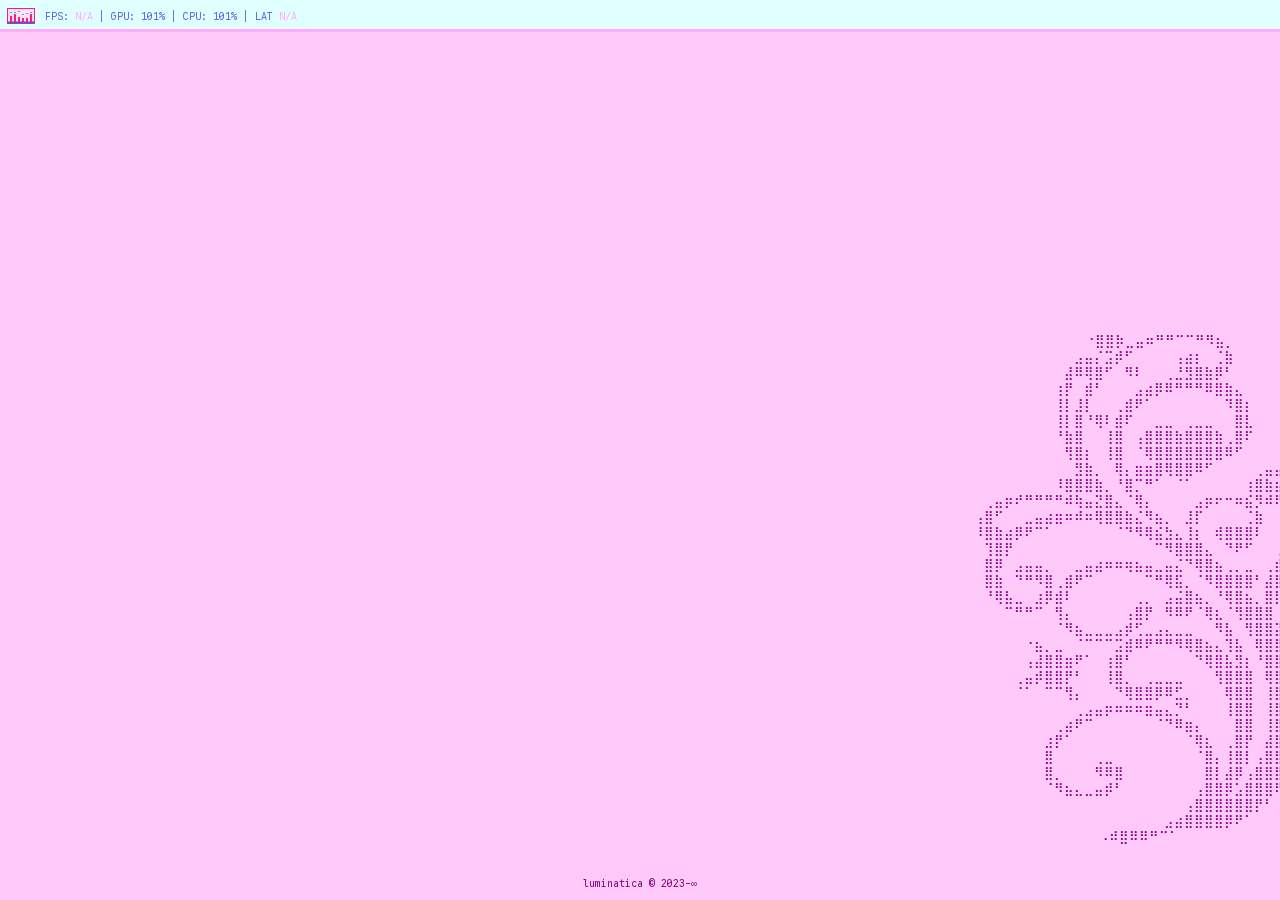
==== main.html @ 240f464d "first commit" ====
<!DOCTYPE html>
<html>

<!-- hi! you are currently inspecting the codefiles of luminatica -->
<!-- you can browse around of course, just dont steal my code and avoid plagiarizing meee-->

<head>
<meta charset="UTF-8">
    <meta name="viewsport" content="width=device width" initial-scale="1.O"> 
    <title>luminatica</title>
    <link rel="icon" href="">
    <link href="main.css" rel="stylesheet" type="text/css" media="all"> 
</head>

<body>
    <div id="top">
        <img src="pixels/eqlsr.gif" style="margin-left:7px; margin-top:-2.5px;">
        <p style="margin-left:45px; margin-top:-17px;">FPS: <span style="color:rgb(255, 171, 255);">N/A</span> | GPU: 101% 
            | CPU: 101% | 
            LAT <span style="color:rgb(255, 171, 255);">N/A</span></p>
    </div>

    <pre style="text-align:center;color:rgb(135, 7, 135);
    margin-top: 26%;margin-left:85%;">
    ⠀⠀⠀⠀⠀⠀⠀⠀⠐⣿⣿⡷⣀⣤⠶⠛⠛⠉⠉⠛⠻⣦⡀⠀⠀⠀⠀⠀⠀⠀⠀⠀⠀⠀⠀⠀⠀⠀⠀
⠀⠀⠀⠀⠀⠀⠀⠀⠀⠀⣠⣤⡌⣩⡾⠋⠀⠀⠀⠀⢠⣴⡆⠀⢈⣷⠀⠀⠀⠀⠀⠀⠀⠀⠀⠀⠀⠀⠀⠀⠀⠀
⠀⠀⠀⠀⠀⠀⠀⠀⠀⣼⠿⢿⣿⠋⠀⠻⠇⠀⠀⢀⣘⣻⣿⣷⡿⠃⠀⠀⠀⠀⠀⠀⠀⠀⠀⠀⠀⠀⠀⠀⠀⠀
⠀⠀⠀⠀⠀⠀⠀⠀⢰⡟⠀⣾⠃⠀⠀⠀⣠⣴⡿⠿⠛⠛⠛⠿⣿⣷⣄⠀⠀⠀⠀⠀⠀⠀⠀⠀⠀⠀⠀⠀⠀⠀
⠀⠀⠀⠀⠀⠀⠀⠀⢸⡇⣸⡇⠀⠀⢀⣾⠟⠁⠀⠀⠀⠀⠀⠀⠀⠹⣿⡆⠀⠀⠀⠀⠀⠀⠀⠀⠀⠀⠀⠀⠀⠀
⠀⠀⠀⠀⠀⠀⠀⠀⢸⡇⣿⠘⢿⠇⣾⠏⠀⠀⣀⣀⠀⢀⣀⣀⠀⠀⣿⣇⠀⠀⠀⠀⠀⠀⠀⠀⠀⠀⠀⠀⠀⠀
⠀⠀⠀⠀⠀⠀⠀⠀⠘⣷⣿⠀⠀⢸⣿⠀⢠⣿⣿⣿⣷⣿⣿⣿⣷⢀⣿⠏⠀⠀⠀⠀⠀⠀⠀⠀⠀⠀⠀⠀⠀⠀
⠀⠀⠀⠀⠀⠀⠀⠀⠀⢻⣿⡆⠀⢸⣿⠀⠈⢿⣿⣿⣿⣿⣿⣿⣿⠿⠋⠀⠀⠀⠀⠀⠀⠀⠀⠀⠀⠀⠀⠀⠀⠀
⠀⠀⠀⠀⠀⠀⠀⠀⠀⠀⣻⣷⡀⠀⢿⡄⣶⣶⣿⢿⣿⣿⠿⠋⠀⠀⠀⠀⢀⣤⣤⣄⡀⠀⠀⠀⠀⠀⠀⠀⠀⠀
⠀⠀⠀⠀⠀⠀⠀⠀⠸⣿⣿⣿⣷⡀⠘⣿⡉⠛⠁⠀⠈⠁⠀⠀⠀⠀⠀⢰⣿⣷⣦⠉⢻⡆⠀⠀⠀⠀⠀⠀⠀⠀
⠀⢀⣤⡶⠞⠛⠛⠛⠛⠾⢷⣤⣝⣿⣄⠈⢿⡄⠀⠀⠀⠀⣠⡶⠖⠒⠶⣮⡻⠾⠟⠀⠀⣿⠀⠀⠀⠀⠀⠀⠀⠀
⢠⣿⠋⠀⠀⣀⣤⣴⣶⠶⠾⠶⢿⣿⣿⣷⣌⠻⣦⡀⠀⣸⡏⠀⠀⠀⠀⢈⣷⠀⠀⠀⢀⡿⠀⠀⢀⣀⠀⠀⠀⠀
⠸⣿⣷⣴⡿⠟⠉⠁⠀⠀⠀⠀⠀⠀⠈⠙⠻⢿⣮⣳⣄⢸⡆⠀⢾⣿⣿⣿⠇⠀⠀⢀⣾⣧⠶⠛⠋⠛⠻⣷⣄⠀
⠀⢹⣿⡟⠀⠀⠀⠀⠀⠀⠀⠀⠀⠀⠀⠀⠀⠀⠉⠻⣿⣿⣿⣄⠀⠙⠟⠋⠀⠀⢀⣾⡟⠁⠀⣶⣶⡄⠀⢸⣿⡇
⠀⣿⡿⠀⣠⣤⣤⡀⠀⠀⣀⣤⣴⠶⠶⢶⣦⣤⣀⣤⣌⠙⢿⣿⣦⢀⡀⣀⠀⢀⣾⡟⠀⠀⠀⢿⣦⣀⣠⣿⣿⠃
⠀⣿⣷⠀⠙⠛⠻⣿⢀⣾⠟⠉⠀⠀⠀⠀⠀⠉⠛⢿⣯⡀⠈⠻⣿⣿⣿⣿⠃⣼⣿⠀⠀⠀⠀⠀⠙⠛⠛⠋⠁⠀
⠀⠘⢿⣧⣀⠀⣰⡿⣾⠇⠀⠀⠀⠀⠀⠀⢀⡀⠀⣠⣬⣿⣦⡀⠘⢿⣿⣦⡀⣿⡇⠀⢀⣤⠶⠶⠶⣦⣤⡀⠀⠀
⠀⠀⠀⠉⠛⠛⠉⠀⢻⡄⠀⠀⠀⠀⠀⢠⣿⡟⠀⠻⠿⠟⠈⢿⣆⠈⢻⣿⣿⣿⠀⣴⠏⠀⠀⠀⠀⠀⠙⢿⣆⠀
⠀⠀⠀⠀⠀⠀⠀⠀⠈⠻⣦⣀⣀⣀⣠⡾⢋⣀⣠⣄⣀⣀⠀⠀⠻⣧⠀⢻⣿⣿⣽⡏⠀⠀⠀⠀⠀⠀⠀⠈⣿⠀
⠀⠀⠀⠀⠀⠐⣦⡀⣀⠀⠈⠉⠉⠉⣩⣾⠿⠟⠛⠛⠻⢿⣿⣦⣄⢹⣧⠀⢿⣿⣿⡇⠠⣿⣷⠀⠀⠀⠀⢀⣿⠀
⠀⠀⠀⠀⠀⢠⣼⣿⣿⣶⠟⠁⠀⢰⣿⠃⠀⠀⠀⠀⠀⠀⠙⢿⣿⣧⣻⡆⠘⣿⣿⡇⠀⢻⣧⣀⠀⢀⣠⡾⠋⠀
⠀⠀⠀⠀⢀⣤⡾⣿⣿⡟⠃⠀⠀⢸⣿⡀⠀⢀⣀⣀⣀⠀⠀⠀⢻⣿⣿⣿⠀⢿⣿⣿⠀⠀⠉⠛⠛⠛⠉⠀⠀⠀
⠀⠀⠀⠀⠈⠁⠀⠉⠉⢻⡄⠀⠀⠀⠙⢿⣿⣿⡿⠿⣋⡀⠀⠀⠀⢿⣿⣿⠀⢸⣿⣿⡇⠀⠀⠀⠀⠀⠀⠀⠀⠀
⠀⠀⠀⠀⠀⠀⠀⠀⠀⠀⢀⣠⣤⡶⠶⠶⠶⣶⣤⣄⡙⠃⠀⠀⠀⢸⣿⣿⠀⢸⣿⣿⣿⠀⠀⠀⠀⠀⠀⠀⠀⠀
⠀⠀⠀⠀⠀⠀⠀⠀⢀⣴⠟⠉⠀⠀⠀⠀⠀⠀⠈⠙⠿⣶⡄⠀⠀⠀⣿⣿⠀⢸⣿⡟⣿⡆⠀⠀⠀⠀⠀⠀⠀⠀
⠀⠀⠀⠀⠀⠀⠀⣰⡟⠁⠀⠀⠀⠀⠀⠀⠀⠀⠀⠀⠀⠈⢿⣆⠀⢀⣿⡟⠀⣼⣿⣷⣿⠃⠀⠀⠀⠀⠀⠀⠀⠀
⠀⠀⠀⠀⠀⠀⠀⣿⠀⠀⠀⠀⢀⣀⠀⠀⠀⠀⠀⠀⠀⠀⠈⣿⡄⢸⣿⡇⢠⣿⣿⣾⡟⠀⠀⠀⠀⠀⠀⠀⠀⠀
⠀⠀⠀⠀⠀⠀⠀⣿⡀⠀⠀⠀⠻⠿⣿⠀⠀⠀⠀⠀⠀⠀⠀⣿⡇⣼⡿⢠⣿⣿⣿⡿⠁⠀⠀⠀⠀⠀⠀⠀⠀⠀
⠀⠀⠀⠀⠀⠀⠀⠈⠻⣦⣄⣀⣤⡾⠃⠀⠀⠀⠀⠀⠀⠀⢠⣿⣿⡿⣡⣿⣿⣿⠟⠀⠀⠀⠀⠀⠀⠀⠀⠀⠀⠀
⠀⠀⠀⠀⠀⠀⠀⠀⠀⠀⠀⠀⠀⠀⠀⠀⠀⠀⠀⠀⠀⢠⣿⣿⣿⣿⣿⣿⡟⠃⠀⠀⠀⠀⠀⠀⠀⠀⠀⠀⠀⠀
⠀⠀⠀⠀⠀⠀⠀⠀⠀⠀⠀⠀⠀⠀⠀⠀⠀⠀⠀⣠⣴⣿⣿⣿⣿⡿⠟⠁⠀⠀⠀⠀⠀⠀⠀⠀⠀⠀⠀⠀⠀⠀
⠀⠀⠀⠀⠀⠀⠀⠀⠀⠀⠀⠀⠀⠀⠀⠀⠀⠠⠾⣿⠿⠿⠛⠉⠁⠀⠀⠀⠀⠀⠀⠀⠀⠀⠀⠀⠀⠀⠀⠀⠀⠀⠀⠀⠀⠀⠀⠀⠀⠀⠀
    </pre>
    
    <div id="container">
        <div class="header">
            <img src="">
        </div>
    </div>

     <footer style="position:absolute;bottom:0;left:50%; 
    transform:translateX(-50%);margin-top:10%;color:rgb(135, 7, 135);
    font-size:10px;">
        <p>luminatica © 2023-∞</p>
    </footer>

</body>

</html>
---- main.css ----
@import url('https://fonts.googleapis.com/css2?family=Google+Sans+Code:ital,wght@0,300..800;1,300..800&family=Jacquard+24&display=swap');

html {
    background-color: rgb(255, 202, 250);
}

body {
    height: 100%;
    width: 100%;
    margin: 0;
    display: flex;
    align-items: center;
    justify-content: center;
    font-family: "Google Sans Code", monospace;
    overflow: hidden;
}

#top {
    position: absolute;
    top: 0;
    width: 100%;
    height: 1%;
    background-color: lightcyan;
    padding: 10px;
    border-bottom: solid rgb(255, 171, 255);
    color: rgb(95, 102, 232);
    font-size: 10px;
}
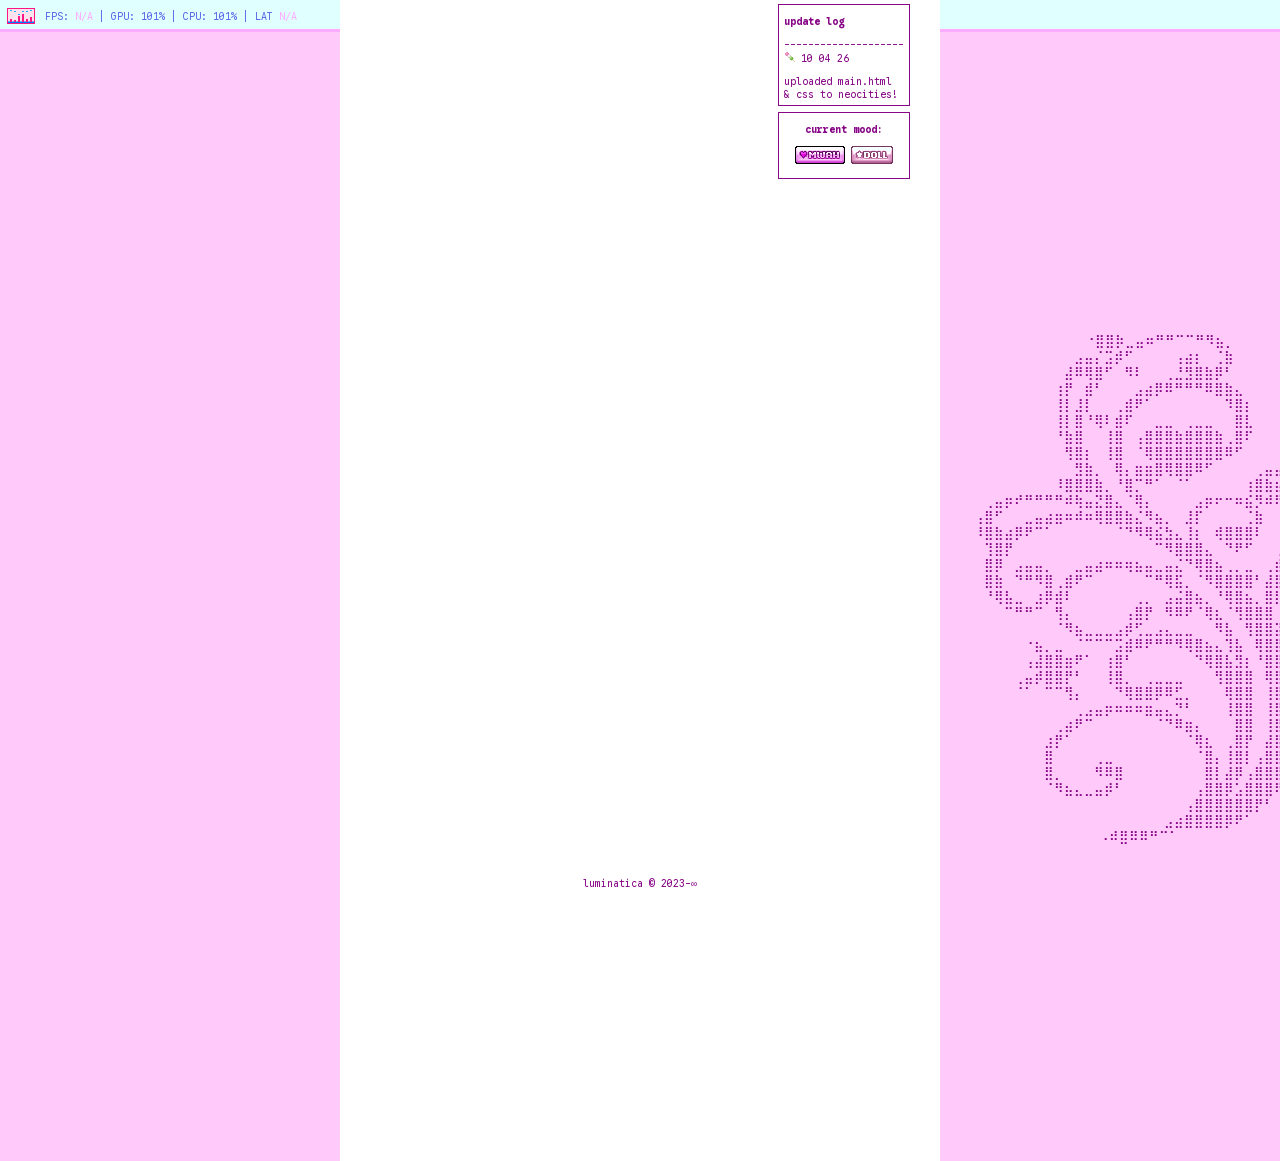
==== commit aad16c1c: "update log and mood" ====
--- a/main.html
+++ b/main.html
@@ -58,7 +58,24 @@
     
     <div id="container">
         <div class="header">
-            <img src="">
+            <img src="https://i.pinimg.com/1200x/65/1d/d5/651dd5403392aa4d2f82e0a7233f5364.jpg"
+            width=600px;>
+            <div class="updatelog">
+                <p><b>update log</b></p>
+                <p>--------------------<br><img src="pixels/pk6mps.gif" width="11px;"> 
+                    10 04 26</p>
+                <p>uploaded main.html<br> & css to neocities!</p>
+                <p>--------------------<br><img src="pixels/pk6mps.gif" width="11px;"> 
+                   6 04 26</p>
+                <p>uploaded main.html<br> & css to neocities!</p>
+            </div>
+            <div class="mood">
+                <div class="text" style="text-align:center;">
+                    <p><b>current mood:</b></p>
+                    <img src="buttons/IMG_8331.gif">
+                    <img src="buttons/IMG_8359.gif">
+                </div>
+            </div>
         </div>
     </div>
 
--- a/main.css
+++ b/main.css
@@ -26,3 +26,36 @@
     color: rgb(95, 102, 232);
     font-size: 10px;
 }
+
+#container {
+    position: absolute;
+    margin-top: 22%; 
+    width: 600px;
+    height: 1200px;
+    background-color: white;
+}
+
+.updatelog {
+    padding-left: 5px;
+    padding-right: 5px;
+    color: rgb(135, 7, 135);
+    font-size: 10px;
+    width: 20%;
+    height: 100px;
+    overflow: scroll;
+    border: 1px solid rgb(135, 7, 135);
+    margin-left: 73%;
+    margin-top: 1%;
+}
+.mood {
+    padding-left: 5px;
+    padding-right: 5px;
+    color: rgb(135, 7, 135);
+    font-size: 10px;
+    width: 20%;
+    height: 65px;
+    overflow: scroll;
+    border: 1px solid rgb(135, 7, 135);
+    margin-left: 73%;
+    margin-top: 1%;
+}
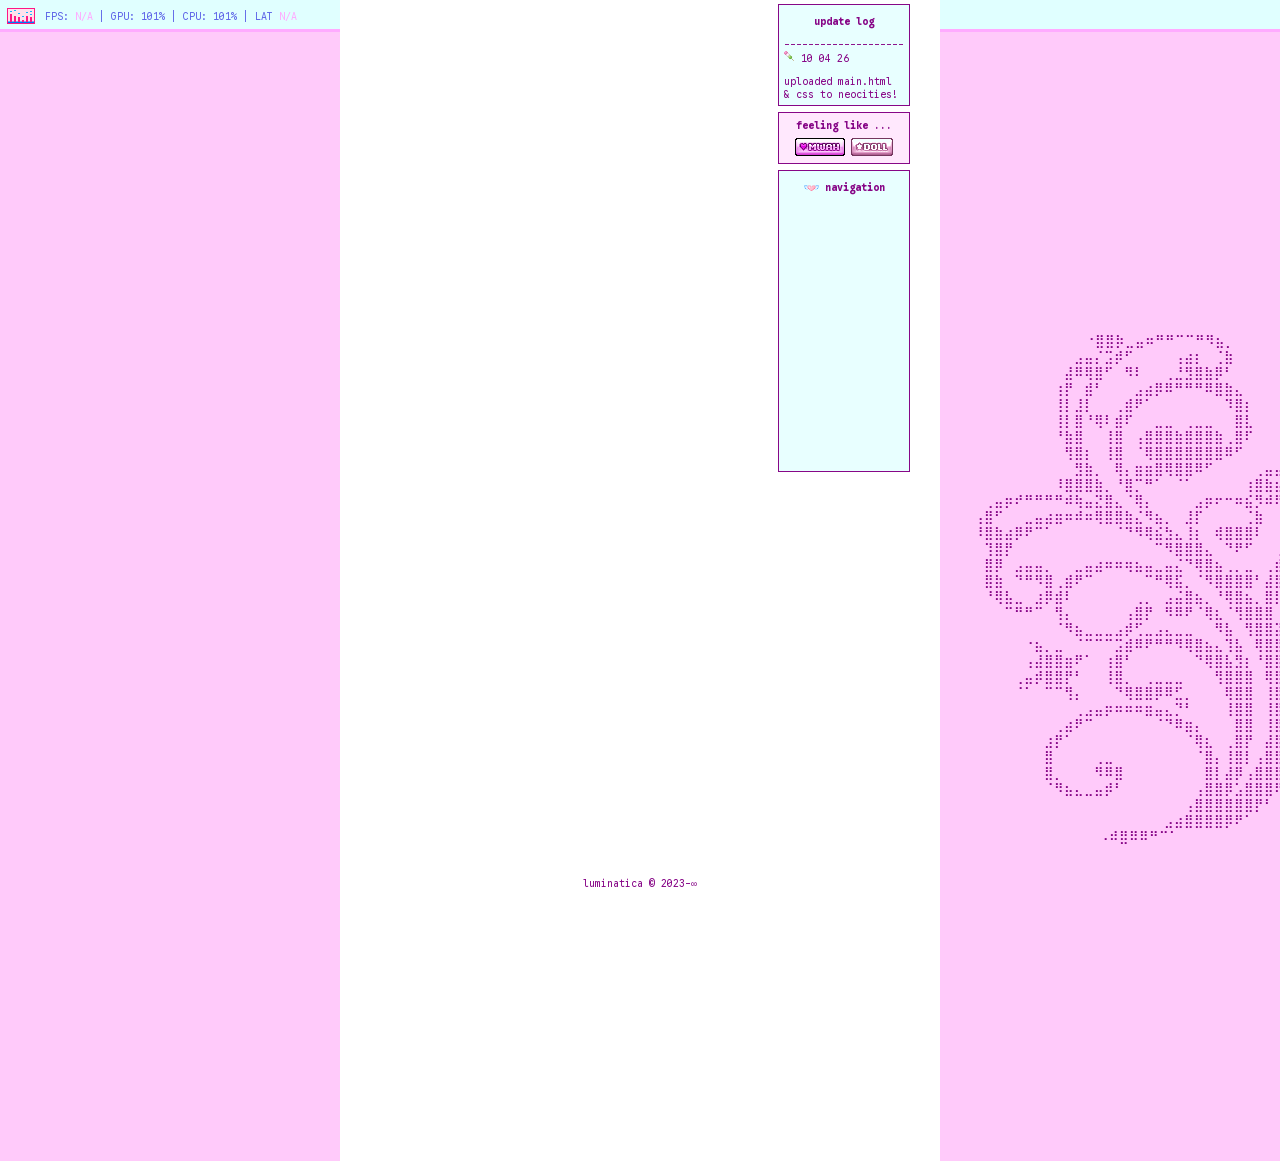
==== commit db771a8e: "very miniscule changes" ====
--- a/main.html
+++ b/main.html
@@ -61,7 +61,9 @@
             <img src="https://i.pinimg.com/1200x/65/1d/d5/651dd5403392aa4d2f82e0a7233f5364.jpg"
             width=600px;>
             <div class="updatelog">
-                <p><b>update log</b></p>
+                <div class="text" style="text-align:center;">
+                    <p><b>update log</b></p>
+                </div>
                 <p>--------------------<br><img src="pixels/pk6mps.gif" width="11px;"> 
                     10 04 26</p>
                 <p>uploaded main.html<br> & css to neocities!</p>
@@ -71,9 +73,14 @@
             </div>
             <div class="mood">
                 <div class="text" style="text-align:center;">
-                    <p><b>current mood:</b></p>
+                    <p><b>feeling like ...</b></p>
                     <img src="buttons/IMG_8331.gif">
                     <img src="buttons/IMG_8359.gif">
+                </div>
+            </div>
+            <div class="portals">
+                <div class="text" style="text-align:center;">
+                    <p><img src="pixels/ndrt9i.gif" width="15px"><b> navigation</b></p>
                 </div>
             </div>
         </div>
--- a/main.css
+++ b/main.css
@@ -46,16 +46,46 @@
     border: 1px solid rgb(135, 7, 135);
     margin-left: 73%;
     margin-top: 1%;
+    background-color: rgb(232, 255, 255);
 }
+
+.updatelog:hover {
+    border: 1px solid rgb(255, 171, 255);
+}
+
 .mood {
     padding-left: 5px;
     padding-right: 5px;
     color: rgb(135, 7, 135);
     font-size: 10px;
     width: 20%;
-    height: 65px;
+    height: 50px;
+    line-height: 0.5;
     overflow: scroll;
     border: 1px solid rgb(135, 7, 135);
     margin-left: 73%;
     margin-top: 1%;
+    background-color: rgb(255, 232, 253);
+}
+
+.mood:hover {
+    border: 1px solid rgb(255, 171, 255);
+}
+
+.portals {
+    padding-left: 5px;
+    padding-right: 5px;
+    color: rgb(135, 7, 135);
+    font-size: 10px;
+    width: 20%;
+    height: 300px;
+    overflow: scroll;
+    border: 1px solid rgb(135, 7, 135);
+    margin-left: 73%;
+    margin-top: 1%;
+    background-color: rgb(232, 255, 255);
+}
+
+.portals:hover {
+    border: 1px solid rgb(255, 171, 255);
 }
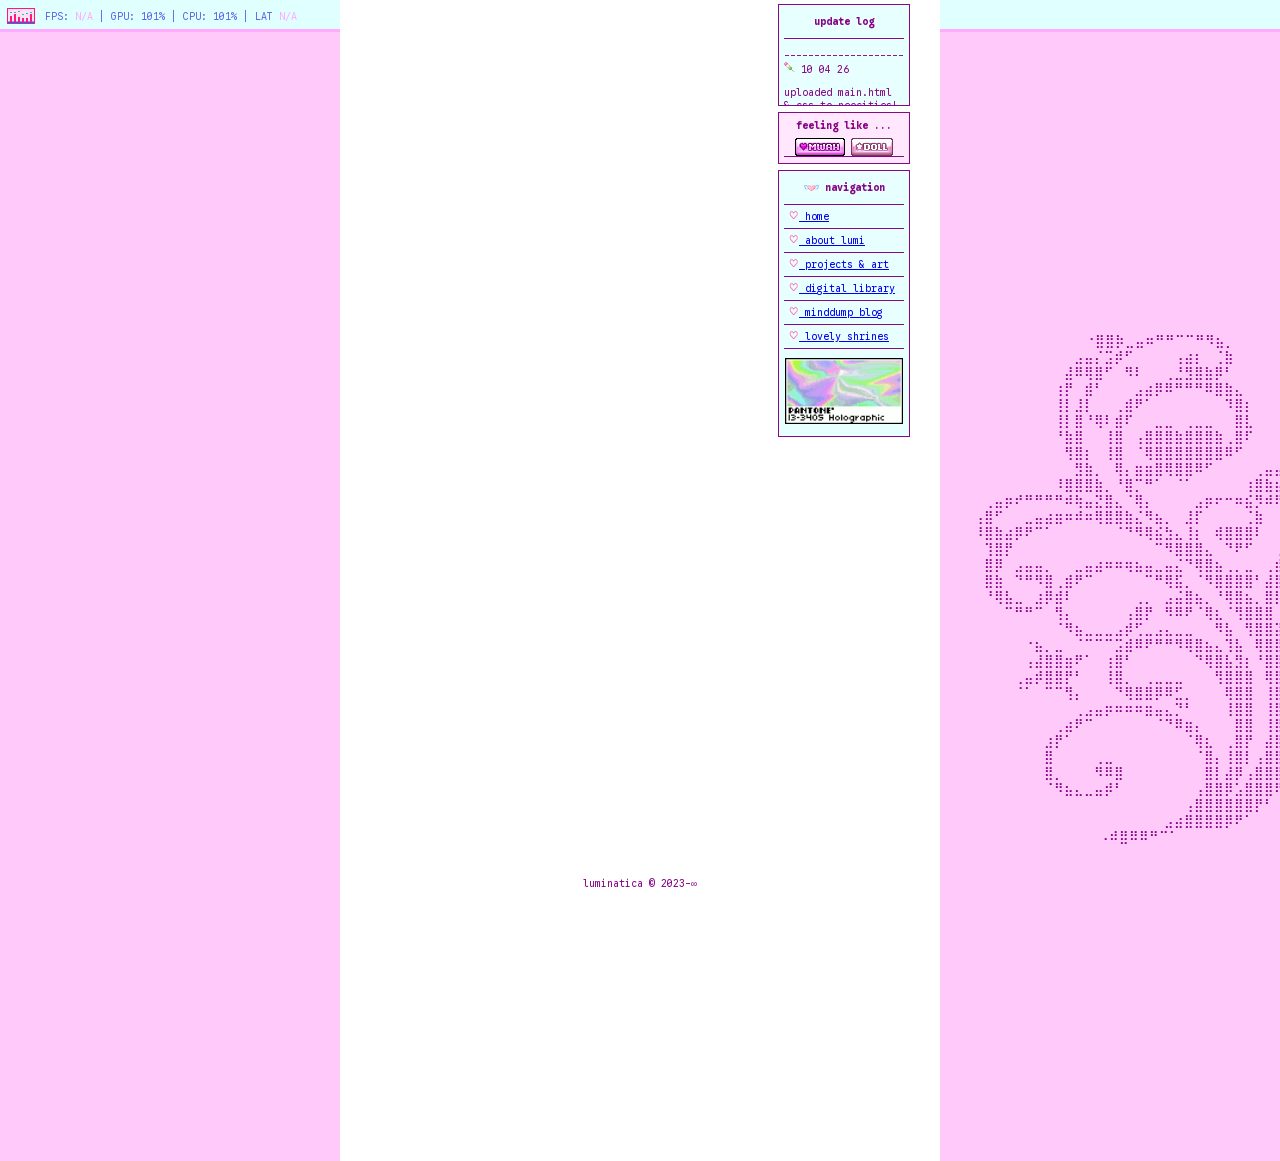
==== commit 16c63243: "da navigation is done!!!!!" ====
--- a/main.html
+++ b/main.html
@@ -82,6 +82,41 @@
                 <div class="text" style="text-align:center;">
                     <p><img src="pixels/ndrt9i.gif" width="15px"><b> navigation</b></p>
                 </div>
+                <div class="tabs">
+                    <div class="tab">
+                        <a href="main.html">
+                            <img src="pixels/tumblr_0b97b004e40cc28926dc0513dc45f23f_ecc60863_75.webp" 
+                            width="10px"> home </a>
+                    </div>
+                    <div class="tab">
+                        <a href="about.html">
+                            <img src="pixels/tumblr_0b97b004e40cc28926dc0513dc45f23f_ecc60863_75.webp" 
+                            width="10px"> about lumi</a>
+                    </div>
+                    <div class="tab">
+                        <a href="work.html">
+                            <img src="pixels/tumblr_0b97b004e40cc28926dc0513dc45f23f_ecc60863_75.webp" 
+                            width="10px"> projects & art </a>
+                    </div>
+                    <div class="tab">
+                        <a href="collections.html">
+                            <img src="pixels/tumblr_0b97b004e40cc28926dc0513dc45f23f_ecc60863_75.webp" 
+                            width="10px"> digital library </a>
+                    </div>
+                    <div class="tab">
+                        <a href="blog.html">
+                            <img src="pixels/tumblr_0b97b004e40cc28926dc0513dc45f23f_ecc60863_75.webp" 
+                            width="10px"> minddump blog </a>
+                    </div>
+                    <div class="tab">
+                        <a href="shrines.html">
+                            <img src="pixels/tumblr_0b97b004e40cc28926dc0513dc45f23f_ecc60863_75.webp" 
+                            width="10px"> lovely shrines </a>
+                    </div>
+                    <div class="lilstamp" style="margin-top:7%;margin-left:1%;">
+                        <img src="stamps/pantone-holographic.gif" width="118px">
+                    </div>
+                </div>
             </div>
         </div>
     </div>
--- a/main.css
+++ b/main.css
@@ -78,7 +78,7 @@
     color: rgb(135, 7, 135);
     font-size: 10px;
     width: 20%;
-    height: 300px;
+    height: 265px;
     overflow: scroll;
     border: 1px solid rgb(135, 7, 135);
     margin-left: 73%;
@@ -88,4 +88,13 @@
 
 .portals:hover {
     border: 1px solid rgb(255, 171, 255);
+}
+
+.text {
+    border-bottom: 1px solid rgb(135, 7, 135);
+}
+
+.tab {
+    padding: 5px;
+    border-bottom: 1px solid rgb(135, 7, 135);
 }
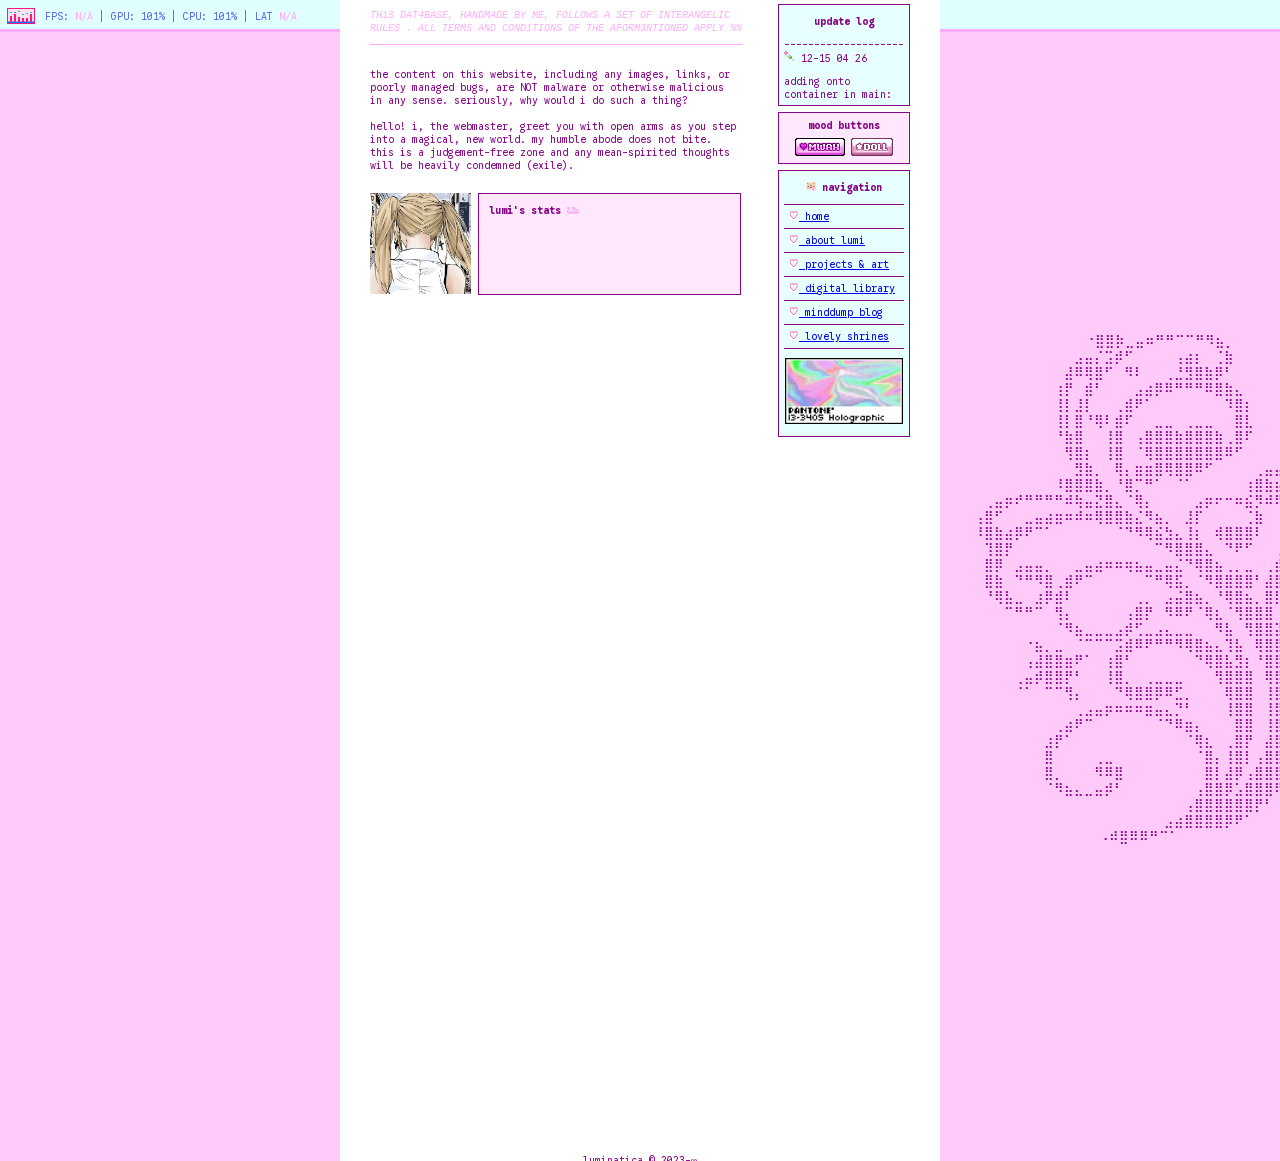
==== commit 4f61c6db: "neows" ====
--- a/main.html
+++ b/main.html
@@ -60,64 +60,87 @@
         <div class="header">
             <img src="https://i.pinimg.com/1200x/65/1d/d5/651dd5403392aa4d2f82e0a7233f5364.jpg"
             width=600px;>
-            <div class="updatelog">
-                <div class="text" style="text-align:center;">
-                    <p><b>update log</b></p>
+        </div>
+
+        <div id="subtitle" style="font-size:10px;color: rgb(255, 171, 255);margin-left:5%;position:absolute;border-bottom: 1px solid rgb(255, 171, 255)">
+            <p><i>TH1S DAT4BASE, HANDMADE BY ME, FOLLOWS A SET OF INTERANGELIC<br> RULES .  ALL TERMS AND COND1TIONS OF THE AFORM3NTIONED APPLY  %%</i></p>
+        </div>
+        <div id="hi" style="font-size:10px;color: rgb(135, 7, 135);margin-left:5%;margin-top:10%;position:absolute;">
+            <p>the content on this website, including any images, links, or<br>poorly managed bugs, are NOT malware or otherwise malicious<br>
+                in any sense. seriously, why would i do such a thing?<br><br>
+                hello! i, the webmaster, greet you with open arms as you step<br>into
+                a magical, new world. my humble abode does not bite.<br>
+                this is a judgement-free zone and any mean-spirited thoughts<br>
+                will be heavily condemned (exile).
+            </p>
+        </div>
+
+        <div class="updatelog">
+            <div class="text" style="text-align:center;">
+                <p><b>update log</b></p>
+            </div>
+            <p>--------------------<br><img src="pixels/pk6mps.gif" width="11px;"> 
+                12-15 04 26</p>
+            <p>adding onto<br>container in main:</p>
+            <p>--------------------<br><img src="pixels/pk6mps.gif" width="11px;"> 
+                10 04 26</p>
+            <p>uploaded main.html<br> & css to neocities!</p>
+            <p>--------------------<br><img src="pixels/pk6mps.gif" width="11px;"> 
+                6 04 26</p>
+            <p>uploaded main.html<br> & css to neocities!</p>
+        </div>
+        <div class="mood">
+            <div class="text" style="text-align:center;">
+                <p><b>mood buttons</b></p>
+                <img src="buttons/IMG_8331.gif">
+                <img src="buttons/IMG_8359.gif">
+            </div>
+        </div>
+        <div class="portals">
+            <div class="text" style="text-align:center;border-bottom:1px solid rgb(135, 7, 135);">
+                <p><img src="pixels/tumblr_576ef03f7a29d551d2857b41cbad100d_99977b2d_75.webp" width="10px"><b> navigation</b></p>
+            </div>
+            <div class="tabs">
+                <div class="tab">
+                    <a href="main.html">
+                        <img src="pixels/tumblr_0b97b004e40cc28926dc0513dc45f23f_ecc60863_75.webp" 
+                        width="10px"> home </a>
                 </div>
-                <p>--------------------<br><img src="pixels/pk6mps.gif" width="11px;"> 
-                    10 04 26</p>
-                <p>uploaded main.html<br> & css to neocities!</p>
-                <p>--------------------<br><img src="pixels/pk6mps.gif" width="11px;"> 
-                   6 04 26</p>
-                <p>uploaded main.html<br> & css to neocities!</p>
+                <div class="tab">
+                    <a href="about.html">
+                        <img src="pixels/tumblr_0b97b004e40cc28926dc0513dc45f23f_ecc60863_75.webp" 
+                        width="10px"> about lumi</a>
+                </div>
+                <div class="tab">
+                    <a href="work.html">
+                        <img src="pixels/tumblr_0b97b004e40cc28926dc0513dc45f23f_ecc60863_75.webp" 
+                        width="10px"> projects & art </a>
+                </div>
+                <div class="tab">
+                    <a href="collections.html">
+                        <img src="pixels/tumblr_0b97b004e40cc28926dc0513dc45f23f_ecc60863_75.webp" 
+                        width="10px"> digital library </a>
+                </div>
+                <div class="tab">
+                    <a href="blog.html">
+                        <img src="pixels/tumblr_0b97b004e40cc28926dc0513dc45f23f_ecc60863_75.webp" 
+                        width="10px"> minddump blog </a>
+                </div>
+                <div class="tab">
+                    <a href="shrines.html">
+                        <img src="pixels/tumblr_0b97b004e40cc28926dc0513dc45f23f_ecc60863_75.webp" 
+                        width="10px"> lovely shrines </a>
+                </div>
+            <div class="lilstamp" style="margin-top:7%;margin-left:1%;">
+                <img src="stamps/pantone-holographic.gif" width="118px">
             </div>
-            <div class="mood">
-                <div class="text" style="text-align:center;">
-                    <p><b>feeling like ...</b></p>
-                    <img src="buttons/IMG_8331.gif">
-                    <img src="buttons/IMG_8359.gif">
-                </div>
-            </div>
-            <div class="portals">
-                <div class="text" style="text-align:center;">
-                    <p><img src="pixels/ndrt9i.gif" width="15px"><b> navigation</b></p>
-                </div>
-                <div class="tabs">
-                    <div class="tab">
-                        <a href="main.html">
-                            <img src="pixels/tumblr_0b97b004e40cc28926dc0513dc45f23f_ecc60863_75.webp" 
-                            width="10px"> home </a>
-                    </div>
-                    <div class="tab">
-                        <a href="about.html">
-                            <img src="pixels/tumblr_0b97b004e40cc28926dc0513dc45f23f_ecc60863_75.webp" 
-                            width="10px"> about lumi</a>
-                    </div>
-                    <div class="tab">
-                        <a href="work.html">
-                            <img src="pixels/tumblr_0b97b004e40cc28926dc0513dc45f23f_ecc60863_75.webp" 
-                            width="10px"> projects & art </a>
-                    </div>
-                    <div class="tab">
-                        <a href="collections.html">
-                            <img src="pixels/tumblr_0b97b004e40cc28926dc0513dc45f23f_ecc60863_75.webp" 
-                            width="10px"> digital library </a>
-                    </div>
-                    <div class="tab">
-                        <a href="blog.html">
-                            <img src="pixels/tumblr_0b97b004e40cc28926dc0513dc45f23f_ecc60863_75.webp" 
-                            width="10px"> minddump blog </a>
-                    </div>
-                    <div class="tab">
-                        <a href="shrines.html">
-                            <img src="pixels/tumblr_0b97b004e40cc28926dc0513dc45f23f_ecc60863_75.webp" 
-                            width="10px"> lovely shrines </a>
-                    </div>
-                    <div class="lilstamp" style="margin-top:7%;margin-left:1%;">
-                        <img src="stamps/pantone-holographic.gif" width="118px">
-                    </div>
-                </div>
-            </div>
+        </div>
+
+        <div class="img"style="position:absolute;margin-top:-39%;margin-left:-69%;">
+            <img src="imggif/misa.amane.jpg" width="101px">
+        </div>
+        <div class="stats" style="position:absolute;margin-top:-39%;margin-left:-51%;padding-left:10px;">
+            <p><b>lumi's stats <img src="pixels/kit.gif" width="12px"></b></p>
         </div>
     </div>
 
--- a/main.css
+++ b/main.css
@@ -90,11 +90,21 @@
     border: 1px solid rgb(255, 171, 255);
 }
 
-.text {
+.tab {
+    padding: 5px;
     border-bottom: 1px solid rgb(135, 7, 135);
 }
 
-.tab {
-    padding: 5px;
-    border-bottom: 1px solid rgb(135, 7, 135);
+.stats {
+    padding-left: 5px;
+    padding-right: 5px;
+    color: rgb(135, 7, 135);
+    font-size: 10px;
+    width: 41%;
+    height: 100px;
+    overflow: scroll;
+    border: 1px solid rgb(135, 7, 135);
+    margin-left: 73%;
+    margin-top: 1%;
+    background-color: rgb(255, 232, 253); 
 }
